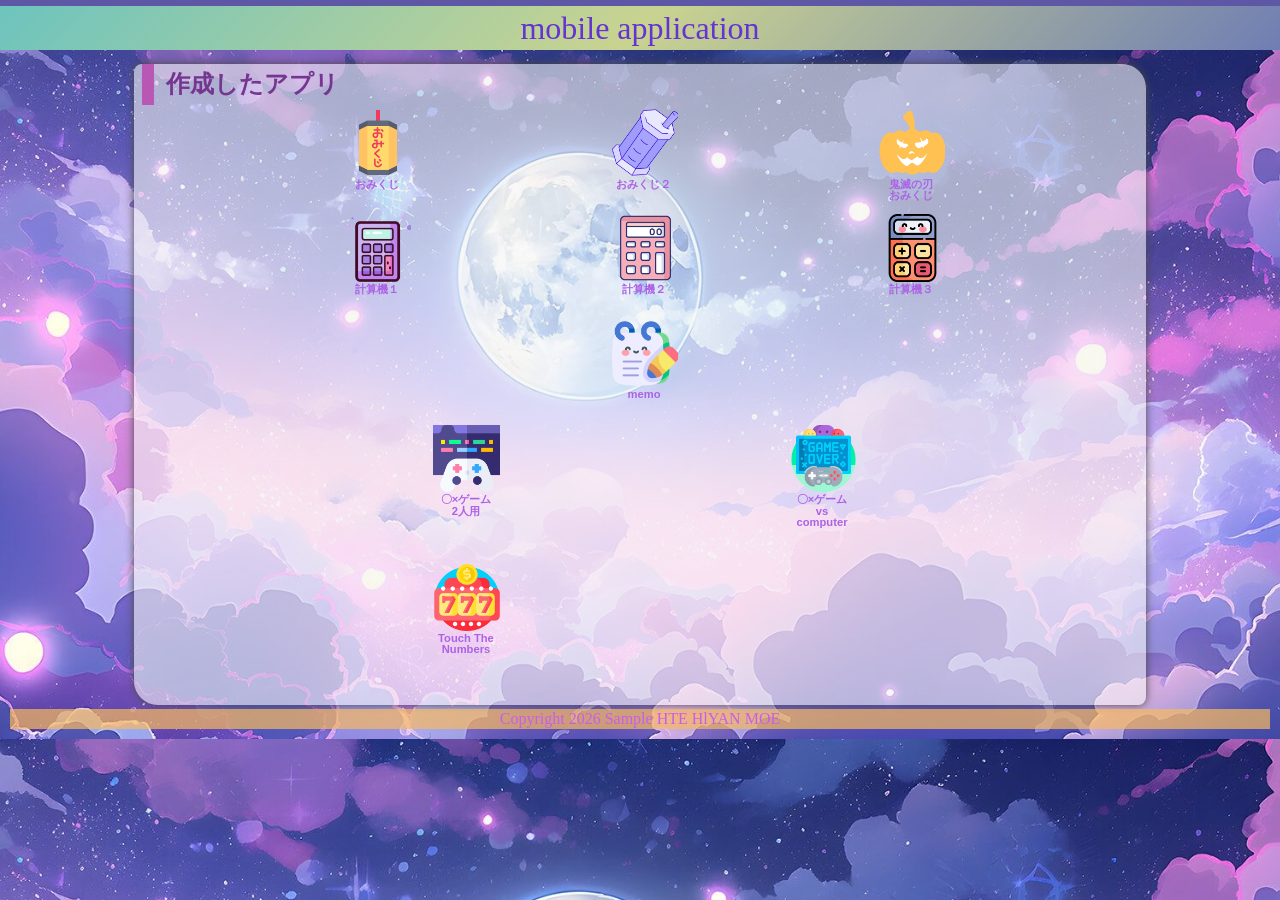
==== index.html @ acce9ebe "Add files via upload" ====
<!DOCTYPE html>
<html lang="ja">
  <head>
    <meta charset="UTF-8" />
    <meta name="viewport" content="width=device-width, initial-scale=1.0" />
    <title>mobile application</title>
    <meta name="description" content="mobile application" />

    <link rel="icon" href="favicon.ico" />
    <link rel="stylesheet" href="css/index.css" />
  </head>

  <body>
    <!-- 見出し（みだし） -->
    <header class="header">
      <h1>mobile application</h1>
    </header>

    <!-- 作成したアプリ -->
    <main>
      <section class="container">
        <h2>作成したアプリ</h2>
        <div class="sub_container">
          <div class="item01">
            <a href="./01_omikuji_01-10/omikuji.html" title="01-10.sound"
              ><img
                src="img/omikuji (2).png"
                alt="01-10.omikuji"
                class="img_fit"
              /><br />おみくじ</a
            >
          </div>
          <div class="item01">
            <a
              href="./01_omikuji_01-12/omikuji.html"
              title="01-12.同じ内容が続けて出ないようにする。 "
              ><img
                src="img/omikuji.png"
                alt="01-12.omikuji"
              /><br />おみくじ２</a
            >
          </div>
          <div class="item01">
            <a href="./01_omikuji_kimetsu/omikuji_kimetsu.html" title="鬼滅の刃"
              ><img
                src="img/monster-face.png"
                alt="鬼滅の刃おみくじ"
              /><br />鬼滅の刃<br />おみくじ</a
            >
          </div>
        </div>
        <div class="sub_container">
          <div class="item01">
            <a
              href="./03_calculator02/calculator.html"
              title="03-02. Calculator（関数）"
              ><img
                src="img/calculator.png"
                alt="簡単な計算機"
              /><br />計算機１</a
            >
          </div>
          <div class="item01">
            <a
              href="./03_calculator03/calculator.html"
              title="03-03. Calculator　イコールをボタンにする"
              ><img
                src="img/calculator (1).png"
                alt="簡単な計算機"
              /><br />計算機２</a
            >
          </div>
          <div class="item01">
            <a
              href="./03_calculator_(button)02/calculator_button.html"
              title="03-05. Calculator（キーボードイベント）"
              ><img
                src="img/calculator (2).png"
                alt="全部ボタンの計算機"
              /><br />計算機３</a
            >
          </div>
        </div>
        <div class="sub_container">
          <div class="item01">
            <a href="./04-10_memo/memo.html" title="04-10.EventDelefation"
              ><img src="img/notes (1).png" alt="memo v5" /><br />memo</a
            >
          </div>
        </div>
        <div class="sub_container">
          <div class="item02">
            <a href="./05-06_tic_tac_toe/tic_tac_toe.html" title="05-06. sound"
              ><img
                src="./img/game-development.png"
                alt="〇✖ゲーム（二人用）"
              />〇×ゲーム<br />2人用</a
            >
          </div>
          <div class="item02">
            <a
              href="./05-09_tic_tac_toe/tic_tac_toe.html"
              title="05-09. vs computer level付き"
              ><img
                src="img/game-over.png"
                alt="〇✖ゲームvs compute"
              /><br />〇×ゲーム<br />vs computer</a
            >
          </div>
        </div>
        <div class="sub_container">
          <div class="item02">
            <a href="./08_touch_the_numbers/touch_the_numbers.html" title=""
              ><img
                src="img/lucky.png"
                alt="数字を順番に押すゲーム"
              /><br />Touch The Numbers</a
            >
          </div>
          <div class="item02">
            <a href="./98_Time_guessing_quiz 03/timeguess.html" title=""
              ><img
                src="img/timer.png"
                alt="数字を順番に押すゲーム"
              /><br />Time Guessing Quiz</a
            >
          </div>
          </div>
        </div>

        <div class="filler01"></div>
      </section>

      <!-- フッター -->
      <footer>
        <p>Copyright 2026 Sample HTE HlYAN MOE</p>
      </footer>
    </main>
    <script src="js/index.js"></script>
  </body>
</html>
---- css/index.css ----
@charset "utf-8";

html {
  /* ブラウザのデフォルトが16px                        */
  /* デフォルトの16pxの代わりに1emが10pxになるように調整 */
  font-size: 62.5%;
}

*,
*::before,
*::after {
  box-sizing: border-box;
}

body {
  line-height: 1.5;
  color: rgb(73, 72, 72);
  font-size: 1.6rem; /* 16px */
  font-family: "Helvetica Neue", Arial, "Hiragino Kaku Gothic ProN",
    "Hiragino Sans", Meiryo, sans-serif;
  text-align: center;
  background-image: url(../img/moon.purple.jpg); /*★自分で画像を設定すること。*/
  background-size: cover;
}

header,
footer,
h1,
h2,
h3,
p,
div,
.container01,
.filler01 {
  margin: 0.2em 0em 0em 0em;
  padding: 0.1em;
}

/*****************************/
/* 見出し（みだし）           */
/*****************************/
header {
  position: fixed; /*ヘッダーを固定（こてい）する*/
  /* 基準（きじゅん）を画面（がめん）の左上（ひだりうえ）に */
  top: 0em;
  left: 0em;
  width: 100%;
  margin: 0;
  padding: 0;
  background-color: rgb(93, 87, 165);
  z-index: 10;
}
h1 {
  font: 2em Rajdhani, "Noto Sans JP";
  color: rgb(101, 51, 209);
  /* background-image: radial-gradient(
    circle 248px at center,
    #16d9e3 0%,
    #30c7ec 47%,
    #46aef7 100%
  ); */
  background: linear-gradient(135deg, #6dc4be, #c9d390, #6f7eb3);
}

h2 {
  padding-left: 0.5em;
  border-left: solid 0.5em rgb(184, 88, 180);
  text-align: left;
  color: rgb(117, 53, 144);
}

/*****************************/
/* ページ                    */
/*****************************/
main {
  z-index: 20;
  margin-top: 3em;
  overflow: auto; /* コンテンツの表示を自動に設定（スクロール） */
}
/*****************************/
/* セクション(section)        */
/*****************************/
.container {
  margin-top: 1em;
  margin-right: auto;
  margin-left: auto;
  padding-left: 0.5em;
  width: 80%;
  border-radius: 0.5em 1.5em;
  background-color: rgba(245, 245, 245, 0.6);
  box-shadow: 0 0 0.5em rgb(73, 72, 72);
}
main > p {
  font: 1.2em bold;
}

/*****************************/
/* アンカー(anchor)           */
/*****************************/
a {
  color: rgb(172, 97, 230);
  font-weight: 900;
  text-decoration: none;
  /* https://developer.mozilla.org/ja/docs/Web/CSS/text-decoration */
}

/* mouseoverでグレースケール */
a:hover {
  opacity: 0.5;
  filter: grayscale(100%);
}

/*****************************/
/* container  item           */
/*****************************/
.sub_container {
  display: flex;
  flex-wrap: wrap;
  justify-content: space-evenly;
  font-size: 0.7em;
}

.item01 {
  position: relative;
  width: 6em;
  height: 9em;
  margin: 0;
  line-height: 1em;
  overflow: hidden;
  opacity: 0;
}

.item02 {
  position: relative;
  width: 6em;
  height: 12em;
  margin: 0;
  line-height: 1em;
  overflow: hidden;
  opacity: 0;
}
.fade-in {
  animation: complexSlideIn 2.5s cubic-bezier(0.22, 1, 0.36, 1) forwards;
}
@keyframes complexSlideIn {
  0% {
    opacity: 0;
    transform: translateX(100px) scale(0.5);
    filter: blur(5px);
  }
  50% {
    opacity: 0.5;
    transform: translateX(-20px) scale(0.5);
    filter: blur(2px); 
  }
  100% {
    opacity: 1;
    transform: translateY(0) scale(1);
    filter: blur(0);
  }
}
.item01 img,
.item02 img {
  width: 6em;
  height: auto;
}

.item01 .img_fit {
  width: auto;
  height: 6em;
  overflow: hidden;
}

/*****************************/
/* フッター                   */
/*****************************/
footer > p {
  /*position: absolute;/*←絶対位置*/
  /*bottom: 5px; /*下に固定*/
  position: relative;
  width: 100%;
  margin: 0px;
  padding: 1px;
  color: rgb(201, 93, 234);
  font: 1em Rajdhani;
  text-align: center;
  background: rgba(247, 185, 98, 0.7);
}
/*******************************************************/
/* レスポンシブ対応　メディアクエリを使ってCSSを切り替える */
/* https://www.design-memo.com/coding/css-media-queries */
/* mobileのときのスタイル */
/*******************************************************/
@media screen and (max-width: 480px) {
  /* body{
        background-size: auto 900px;
    } */
  h1 {
    font-size: 1.5em;
  }
}
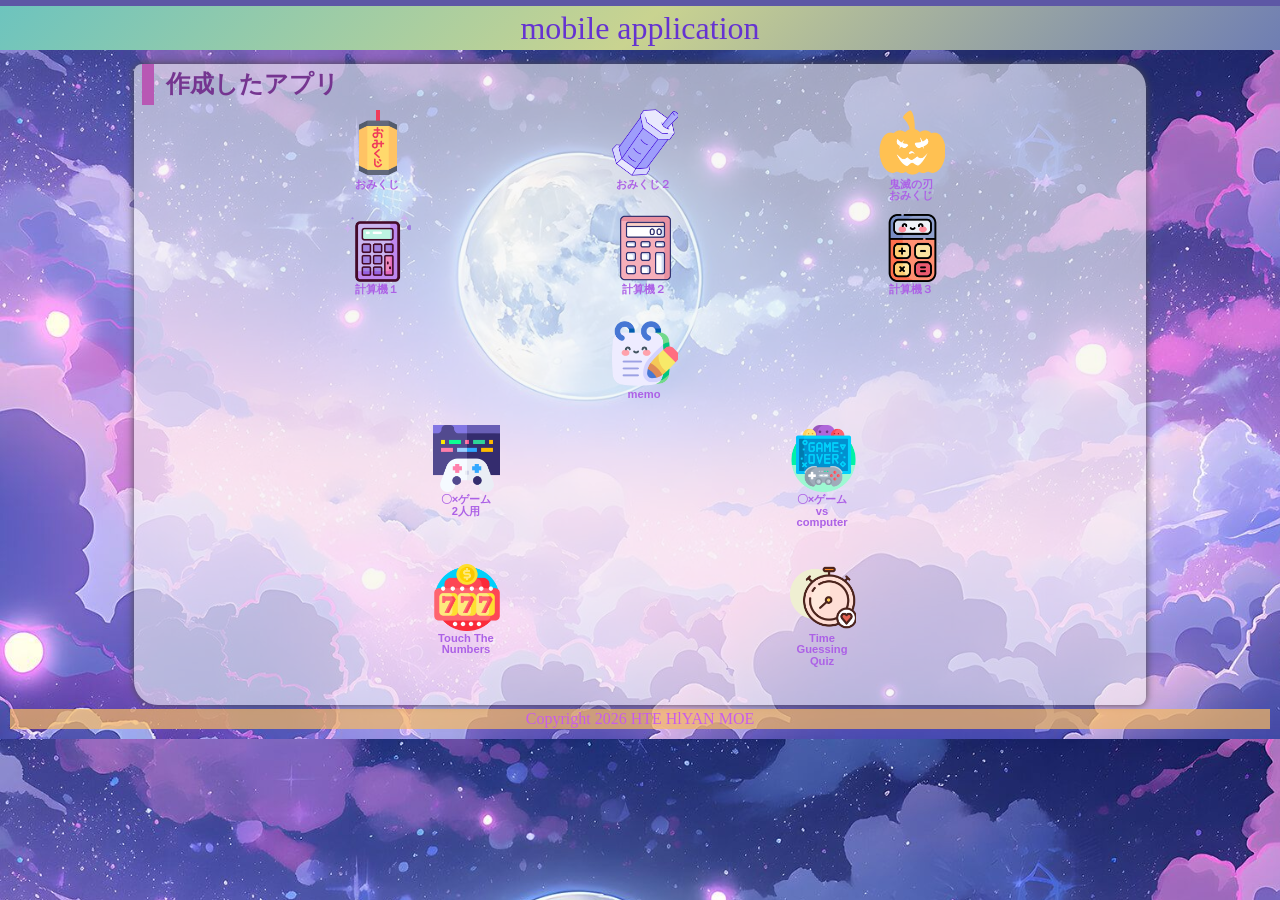
==== commit 0a4242f9: "Add files via upload" ====
--- a/index.html
+++ b/index.html
@@ -133,7 +133,7 @@
 
       <!-- フッター -->
       <footer>
-        <p>Copyright 2026 Sample HTE HlYAN MOE</p>
+        <p>Copyright 2026 HTE HlYAN MOE</p>
       </footer>
     </main>
     <script src="js/index.js"></script>
